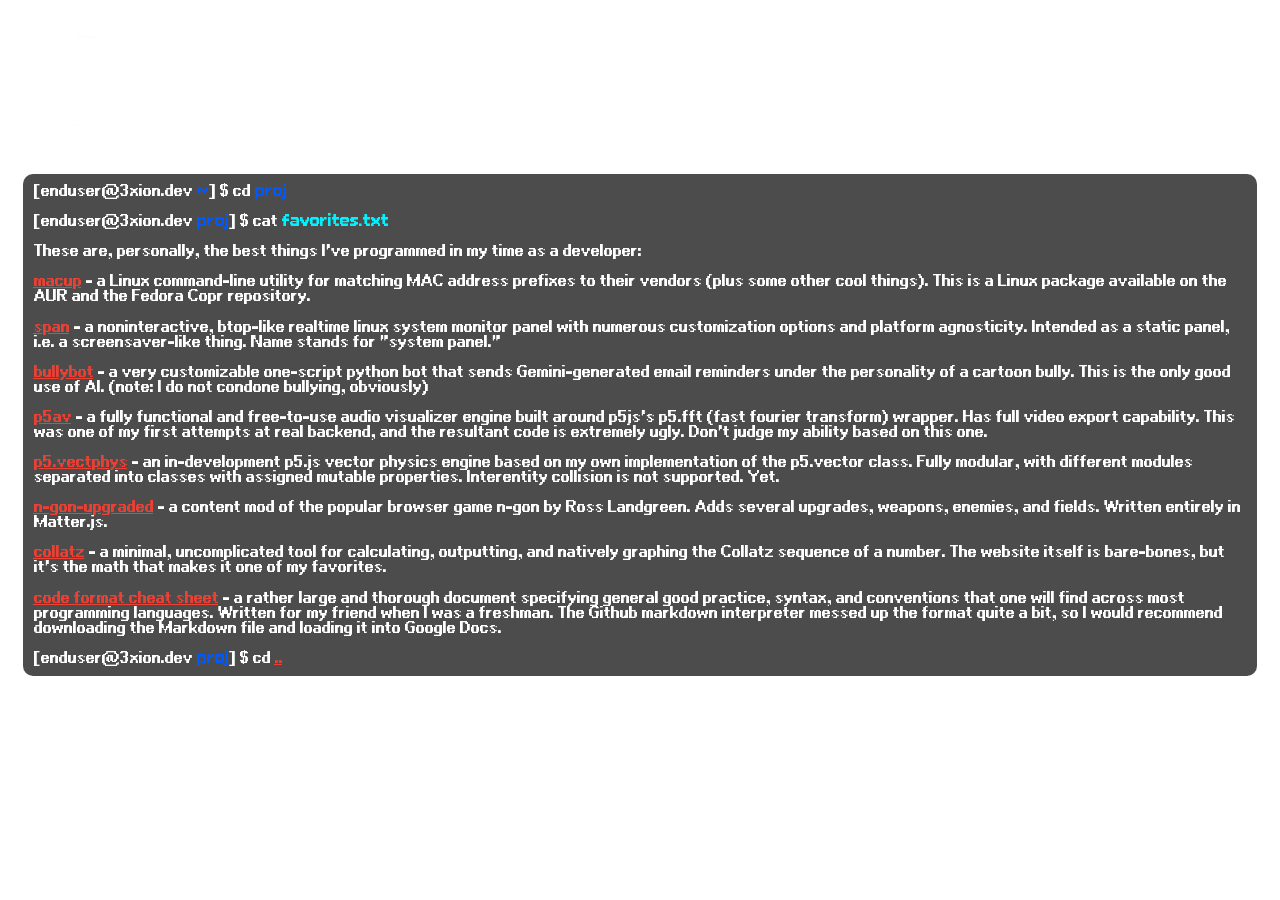
==== html/projects.html @ a1423dbb "another website redesign im sobbing" ====
<!DOCTYPE html>
<html lang="en">
<head>
	<title> Nolan Stone </title>

	<meta charset="UTF-8">
	<meta name="viewport" content="width=device-width, initial-scale=1">
	<meta name="description" content="Nolan Stone/3xion Development">

	<link rel="stylesheet" type="text/css" href="../css/style.css" />
</head>

<body>
	<div id="parentBox">
		<div class="top-flex-row">
			<img id="logo" class="top-flex-core" src="../img/3xion-logo-white.png">
			<h1 id="clock" class="top-flex-core"></h1>
			<h1 id="calendar" class="top-flex-core"></h1>
		</div>
		<div class="mid-flex-row">
			<p class="term-line">[enduser@3xion.dev <span class="term-dirname">~</span>] $ cd <span class="term-dirname">proj</span></p>
			<p class="term-line">[enduser@3xion.dev <span class="term-dirname">proj</span>] $ cat <span class="term-filename">favorites.txt</span></p>
			<p class="desc">These are, personally, the best things I've programmed in my time as a developer:</p>
			<p class="desc"><span class="term-proj"><a href="https://github.com/3xiondev/macup">macup</a></span> - a Linux command-line utility for matching MAC address prefixes to their vendors (plus some other cool things). This is a Linux package available on the AUR and the Fedora Copr repository.</p>
			<p class="desc"><span class="term-proj"><a href="https://github.com/3xiondev/span">span</a></span> - a noninteractive, btop-like realtime linux system monitor panel with numerous customization options and platform agnosticity. Intended as a static panel, i.e. a screensaver-like thing. Name stands for "system panel."</p>
			<p class="desc"><span class="term-proj"><a href="https://github.com/3xiondev/bullybot">bullybot</a></span> - a very customizable one-script python bot that sends Gemini-generated email reminders under the personality of a cartoon bully. This is the only good use of AI. (note: I do not condone bullying, obviously)</p>
			<p class="desc"><span class="term-proj"><a href="https://editor.p5js.org/nolan.stone/sketches/qq7Z39Nvr">p5av</a></span> - a fully functional and free-to-use audio visualizer engine built around p5js's p5.fft (fast fourier transform) wrapper. Has full video export capability. This was one of my first attempts at real backend, and the resultant code is extremely ugly. Don't judge my ability based on this one.</p>
			<p class="desc"><span class="term-proj"><a href="https://editor.p5js.org/nolan.stone/sketches/6n_TgB_sn">p5.vectphys</a></span> - an in-development p5.js vector physics engine based on my own implementation of the p5.vector class. Fully modular, with different modules separated into classes with assigned mutable properties. Interentity collision is not supported. Yet.</p>
			<p class="desc"><span class="term-proj"><a href="https://github.com/3xiondev/n-gon-upgraded">n-gon-upgraded</a></span> - a content mod of the popular browser game n-gon by Ross Landgreen. Adds several upgrades, weapons, enemies, and fields. Written entirely in Matter.js.</p>
			<!-- <p class="desc"><span class="term-proj"><a href="https://github.com/3xiondev/astroleague">astroleague</a></span> - a 2-player Rocket League-esque remake of Asteroids in which you must hit the asteroid into your opponent's goal in zero-gravity. Made in two hours for EOY CIS game jam 2025. My only Godot project.</p> -->
			<p class="desc"><span class="term-proj"><a href="https://github.com/3xiondev/collatz">collatz</a></span> - a minimal, uncomplicated tool for calculating, outputting, and natively graphing the Collatz sequence of a number. The website itself is bare-bones, but it's the math that makes it one of my favorites.</p>
			<p class="desc"><span class="term-proj"><a href="https://github.com/3xionDev/formattingcode">code format cheat sheet</a></span> - a rather large and thorough document specifying general good practice, syntax, and conventions that one will find across most programming languages. Written for my friend when I was a freshman. The Github markdown interpreter messed up the format quite a bit, so I would recommend downloading the Markdown file and loading it into Google Docs.</p>
			<p class="term-line" style="margin-bottom: 0;">[enduser@3xion.dev <span class="term-dirname">proj</span>] $ cd <a href="../index.html">..</a></p>
		</div>
		<p id="cr" class="term-line">Nolan Stone 2026</p>
	</div>
	<script src="../index.js"></script>
</body>
</html>
---- css/style.css ----
@font-face {
  font-family: 'Ari W9500 Display'; /* A unique name for your font */
  src: url('../fonts/ari-w9500-display.ttf');
  /*font-weight: normal;
  font-style: normal;
  font-display: swap; */
}

@font-face {
	font-family: 'Ari W9500 Bold';
	src: url('../fonts/ari-w9500-bold.ttf');
}

body {
	display: flex;
	justify-content: center;
	background-image: url("/img/city-night.gif");
	background-size: cover;
	background-repeat: no-repeat;
	flex-wrap: wrap;
}

p {
	font-family: 'Ari W9500 Bold';
	margin-top: 0;
	margin-left: 10px;
	color: white;
	font-size: 0.95rem;
}

a {
	color: rgba(235, 64, 52, 1)
}

#parentBox {
	width: 100%;
	height: 100%;
	border-radius: 10px;
	border-color: rgba(255, 255, 255, 0.5);
	border-width: 5px;
	border-style: solid;
	display: flex;
	background: rgba(255, 255, 255, 0.2);
	backdrop-filter: blur(15.5px);
	-webkit-backdrop-filter: blur(5.5px);
	flex-direction: column;
}

#clock {
	font-family: 'Ari W9500 Display';
	font-size: 5vw;
	align-content: center;
}

#calendar {
	font-family: 'Ari W9500 Display';
	font-size: 2vw;
	text-align: right;
}

#logo {
	height: 11vw;
	width: 11vw;
	border-radius: 100px;
	opacity: 0.5;
}

#bin {
	font-size: 30%;
	text-align: center;
	margin-top: 0;
}

#cr {
	text-align: right;
	font-size: 1rem;
	font-family: 'Ari W9500 Bold';
	color: rgba(255, 255, 255, 0.5);
	margin-right: 10px;
	margin-top: 0;
	margin-bottom: 10px;
}

.term-filename {
	color: rgba(0, 242, 255, 1);
	font-family: 'Ari W9500 Display';
	font-size: 0.9rem;
}

.term-dirname {
	color: rgba(0, 89, 255, 1);
	font-family: 'Ari W9500 Display';
	font-size: 0.9rem;
}

.term-grep {
	color: rgba(255, 20, 52, 1);
	/*color: rgba(255, 255, 255, 1);*/
	font-family: 'Ari W9500 Display';
	font-size: 0.9rem;
}

.top-flex-row {
	display: flex;
	justify-content: space-between;
	width: 100%;
}

.mid-flex-row {
	display: flex;
	width: auto;
	flex-direction: column;
	background-color: rgba(0, 0, 0, 0.7);
	border-radius: 10px;
	margin-left: 10px;
	margin-right: 10px;
	flex-wrap: wrap;
	padding-top: 10px;
	padding-bottom: 10px;
	margin-bottom: 10px;
	padding-right: 10px;
	/*height: 65vh;*/
}

.top-flex-core {
	margin: 10px;
	color: rgba(255, 255, 255, 0.5);
}
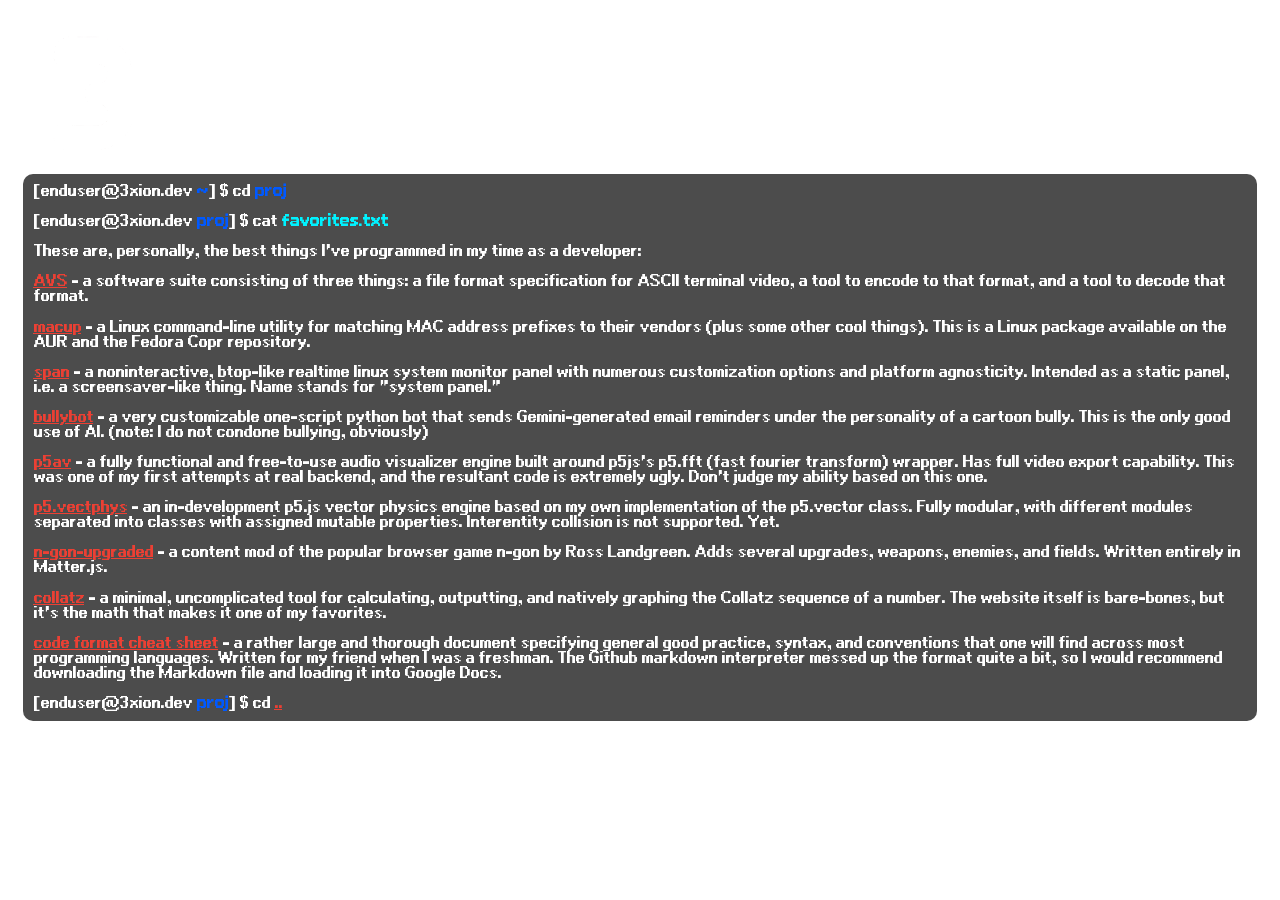
==== commit 9ae4c6c7: "AVS" ====
--- a/html/projects.html
+++ b/html/projects.html
@@ -21,6 +21,7 @@
 			<p class="term-line">[enduser@3xion.dev <span class="term-dirname">~</span>] $ cd <span class="term-dirname">proj</span></p>
 			<p class="term-line">[enduser@3xion.dev <span class="term-dirname">proj</span>] $ cat <span class="term-filename">favorites.txt</span></p>
 			<p class="desc">These are, personally, the best things I've programmed in my time as a developer:</p>
+			<p class="desc"><span class="term-proj"><a href="https://github.com/3xiondev/avs">AVS</a></span> - a software suite consisting of three things: a file format specification for ASCII terminal video, a tool to encode to that format, and a tool to decode that format.</p>
 			<p class="desc"><span class="term-proj"><a href="https://github.com/3xiondev/macup">macup</a></span> - a Linux command-line utility for matching MAC address prefixes to their vendors (plus some other cool things). This is a Linux package available on the AUR and the Fedora Copr repository.</p>
 			<p class="desc"><span class="term-proj"><a href="https://github.com/3xiondev/span">span</a></span> - a noninteractive, btop-like realtime linux system monitor panel with numerous customization options and platform agnosticity. Intended as a static panel, i.e. a screensaver-like thing. Name stands for "system panel."</p>
 			<p class="desc"><span class="term-proj"><a href="https://github.com/3xiondev/bullybot">bullybot</a></span> - a very customizable one-script python bot that sends Gemini-generated email reminders under the personality of a cartoon bully. This is the only good use of AI. (note: I do not condone bullying, obviously)</p>
